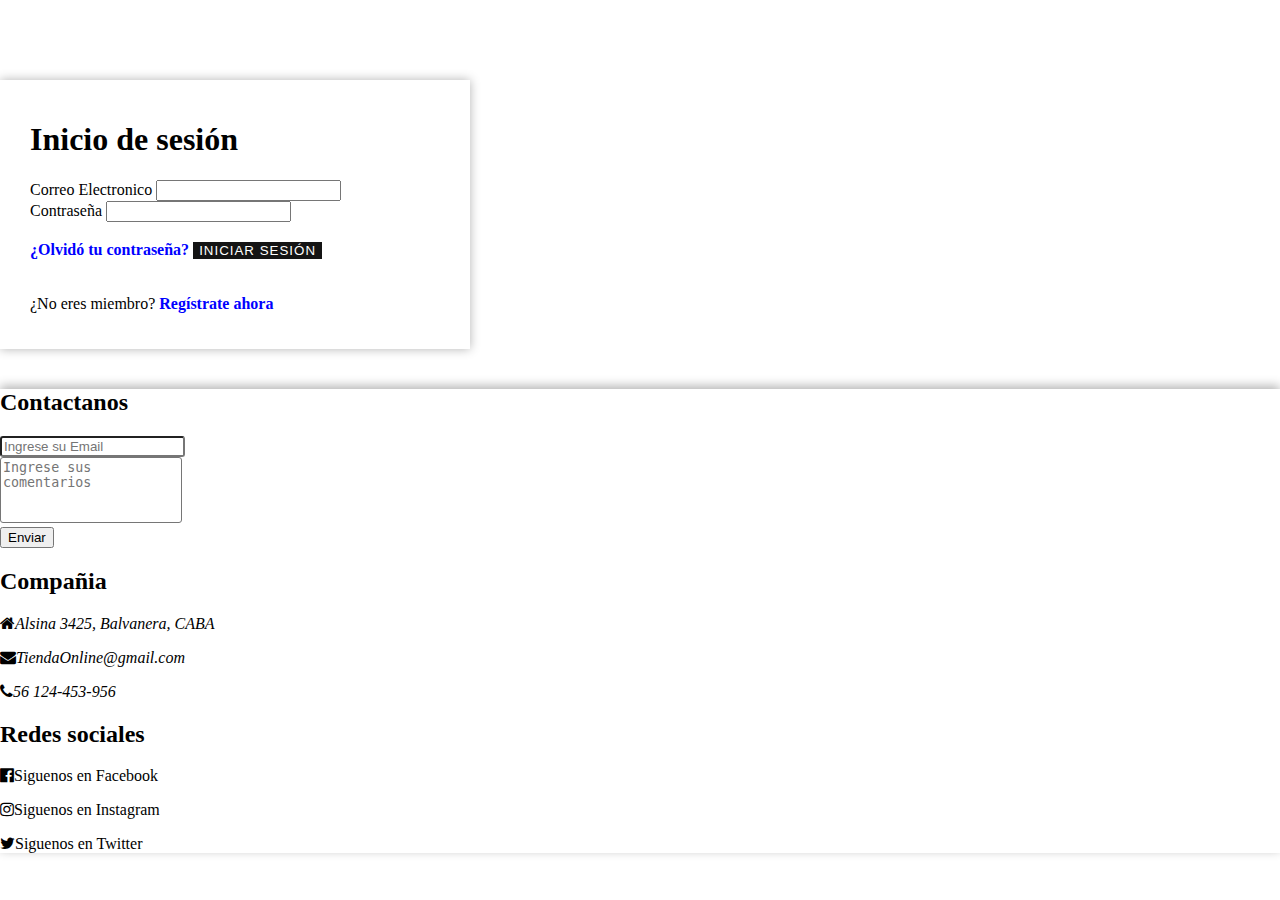
==== paginas/login.html @ e6db0bbc "Img outfits y carpeta de paginas agregada" ====
<!doctype html>
<html lang="es">

<head>
    <!-- Required meta tags -->
    <meta charset="utf-8">
    <meta name="viewport" content="width=device-width, initial-scale=1, shrink-to-fit=no">
    <title>Login</title>

    <!-- Bootstrap CSS -->
    <link rel="stylesheet" href="https://cdn.jsdelivr.net/npm/bootstrap@4.5.3/dist/css/bootstrap.min.css"
        integrity="sha384-TX8t27EcRE3e/ihU7zmQxVncDAy5uIKz4rEkgIXeMed4M0jlfIDPvg6uqKI2xXr2" crossorigin="anonymous">

    <!--Font Awesome(iconos)-->
    <link rel="stylesheet" href="https://cdnjs.cloudflare.com/ajax/libs/font-awesome/4.7.0/css/font-awesome.min.css">
    
    <!-- Mis estilos -->
    <link rel="stylesheet" href="../css/estilo.css">

</head>

<body>
    <main class="container contenedor-login">
        <h1 class="text-center mb-4">Inicio de sesión</h1>

        <form action="" method="POST">
            <div class="form-group">
                <label for="exampleInputEmail1">Correo Electronico</label>
                <input type="email" class="form-control" id="exampleInputEmail1" aria-describedby="emailHelp" required>
            </div>
            <div class="form-group">
                <label for="exampleInputPassword1">Contraseña</label>
                <input type="password" class="form-control" id="exampleInputPassword1" required>
            </div>
            <a href="#" class="text-secondary">¿Olvidó tu contraseña?</a>
            <button type="submit" class="btn-lg btn-block boton-enviar">INICIAR SESIÓN</button>
            <div>
                <p class="mt-2">¿No eres miembro? <a href="registrarse.html" class="text-secondary">Regístrate ahora</a>
                </p>
            </div>
        </form>
    </main>

    <!--PIE DE PAGINA-->
    <footer class="bg-dark pb-3 pt-4">
        <div class="container contFooter">
            <div class="row justify-content-between">
                <div class="col-3 mr-4">
                    <h2 class="text-white mb-4">Contactanos</h2>
                    <form action="" method="POST">
                        <div class="form-group">
                            <input type="email" class="form-control deleteBorder" name="correo"
                                placeholder="Ingrese su Email">
                        </div>
                        <div class="form-group">
                            <textarea class="form-control deleteBorder" name="comentario" rows="4"
                                placeholder="Ingrese sus comentarios"></textarea>
                        </div>
                        <button type="submit" class="btn btn-block btn-info">Enviar</button>
                    </form>
                </div>
                <div class="col-4">
                    <h2 class=" text-white mb-4">Compañia</h2>
                    <address class="text-white ">
                        <p><i class="fa fa-home mr-3"></i>Alsina 3425, Balvanera, CABA</p>
                        <p><i class="fa fa-envelope mr-3"></i>TiendaOnline@gmail.com</p>
                        <p><i class="fa fa-phone mr-3"></i>56 124-453-956</p>
                    </address>
                </div>
                <div class="col-3">
                    <h2 class=" text-white mb-4">Redes sociales</h2>
                    <p class="text-white"><i class="fa fa-facebook-official mr-3"></i>Siguenos en Facebook</p>
                    <p class="text-white"><i class="fa fa-instagram mr-3"></i>Siguenos en Instagram</p>
                    <p class="text-white"><i class="fa fa-twitter mr-3"></i>Siguenos en Twitter</p>
                </div>

            </div>
        </div>
    </footer>

    <!-- Optional JavaScript -->
    <!-- jQuery first, then Popper.js, then Bootstrap JS -->
    <script src="https://code.jquery.com/jquery-3.3.1.slim.min.js"
        integrity="sha384-q8i/X+965DzO0rT7abK41JStQIAqVgRVzpbzo5smXKp4YfRvH+8abtTE1Pi6jizo"
        crossorigin="anonymous"></script>
    <script src="https://cdnjs.cloudf ajax/libs/popper.js/1.14.7/umd/popper.min.js"
        integrity="sha384-UO2eT0CpHqdSJQ6hJty5KVphtPhzWj9WO1clHTMGa3JDZwrnQq4sF86dIHNDz0W1"
        crossorigin="anonymous"></script>
    <script src="https://stackpath.bootstrapcdn.com/bootstrap/4.3.1/js/bootstrap.min.js"
        integrity="sha384-JjSmVgyd0p3pXB1rRibZUAYoIIy6OrQ6VrjIEaFf/nJGzIxFDsf4x0xIM+B07jRM"
        crossorigin="anonymous"></script>
</body>

</html>
---- css/estilo.css ----
body {
	height: 100%;
	margin: 0;
	background-color: #fff;
}

textarea{
	resize: none;
}

a{
	text-decoration: none;
	color: black;
}
a:hover{
	text-decoration: none;
}

/* ~~~~~~~~~~~~~~~~~~~~~~~~~~~~~~~~~~~~~~~~~~~~~~~~~~ */
/* ~~~~~~~~~~~~~ PAGINA DE PRESENTACION ~~~~~~~~~~~~~ */
/* ~~~~~~~~~~~~~~~~~~~~~~~~~~~~~~~~~~~~~~~~~~~~~~~~~~ */

.slider-principal{
	background: linear-gradient(rgba(0, 0, 0, 0.5), rgba(0, 0, 0, 0.5)), url("../img/banner1.jpg") no-repeat center center fixed;
	display: flex;
	align-items: center;
	width: 100%;
	height: 450px;
	background-size: cover;
	color: white;
	text-align: center;
}
.slider-principal div h1{
	letter-spacing: 5px;
}
.slider-principal div p{
	font-size: 22px;
	margin-top: 20px;
}
#primera-seccion-presentacion{
	background-color: hsl(0, 0%, 80%);
	padding: 40px 0;
}
#segunda-seccion-presentacion{
	margin: 50px 0;
	text-align: center;
}
/* 300px es el Tamaño de la imagen */
/* Tamaño del carousel */
#carouselExampleControls{
	height: 300px !important;
}
.texto-seccion-presentacion{
	height: 170px !important;
}
/* Imagenes del carrousel de generos */
.carrousel-generos div > div img{
	height: 300px;
	display: block;
	width: 100%;
}

/* ~~~~~~~~~~~~~~~~~~~~~~~~~~~~~~~~~~~~ */
/* ~~~~~~~~~~~~~~ FOOTER ~~~~~~~~~~~~~~ */
/* ~~~~~~~~~~~~~~~~~~~~~~~~~~~~~~~~~~~~ */
footer{
	/* Valores: 0 = horizontal :: -5 = vertical :: 10 = difuminado */
	box-shadow: 0 -3px 10px rgba(0, 0, 0, .3);
}
footer > .contFooter {
	min-width: 1100px !important;
}

/* ~~~~~~~~~~~~~~~~~~~~~~~~~~~~~~~~~~~~ */
/* ~~~~~~~~ PAGINA DE CONTACTO ~~~~~~~~ */
/* ~~~~~~~~~~~~~~~~~~~~~~~~~~~~~~~~~~~~ */

.deleteBorder{
	border-radius: 3px;
}



/* ~~~~~~~~~~~~~~~~~~~~~~~~~~~~~~~~~~~~ */
/* ~~~~~~~~~ PAGINA DEL LOGIN ~~~~~~~~~ */
/* ~~~~~~~~~~~~~~~~~~~~~~~~~~~~~~~~~~~~ */

.contenedor-login{
	margin-top: 80px;
	margin-bottom: 40px;
	width: 410px;
	padding: 20px 30px;
	box-shadow: 0 0 10px rgba(0,0,0,0.3);
}
.boton-enviar{
	margin: 20px 0;
	background: rgb(20, 20, 20);
	border: none;
	color: #fff;
	letter-spacing: 1px;
}
.contenedor-login form a{
	font-weight: bold;
	padding: 0;
	color: blue;
}
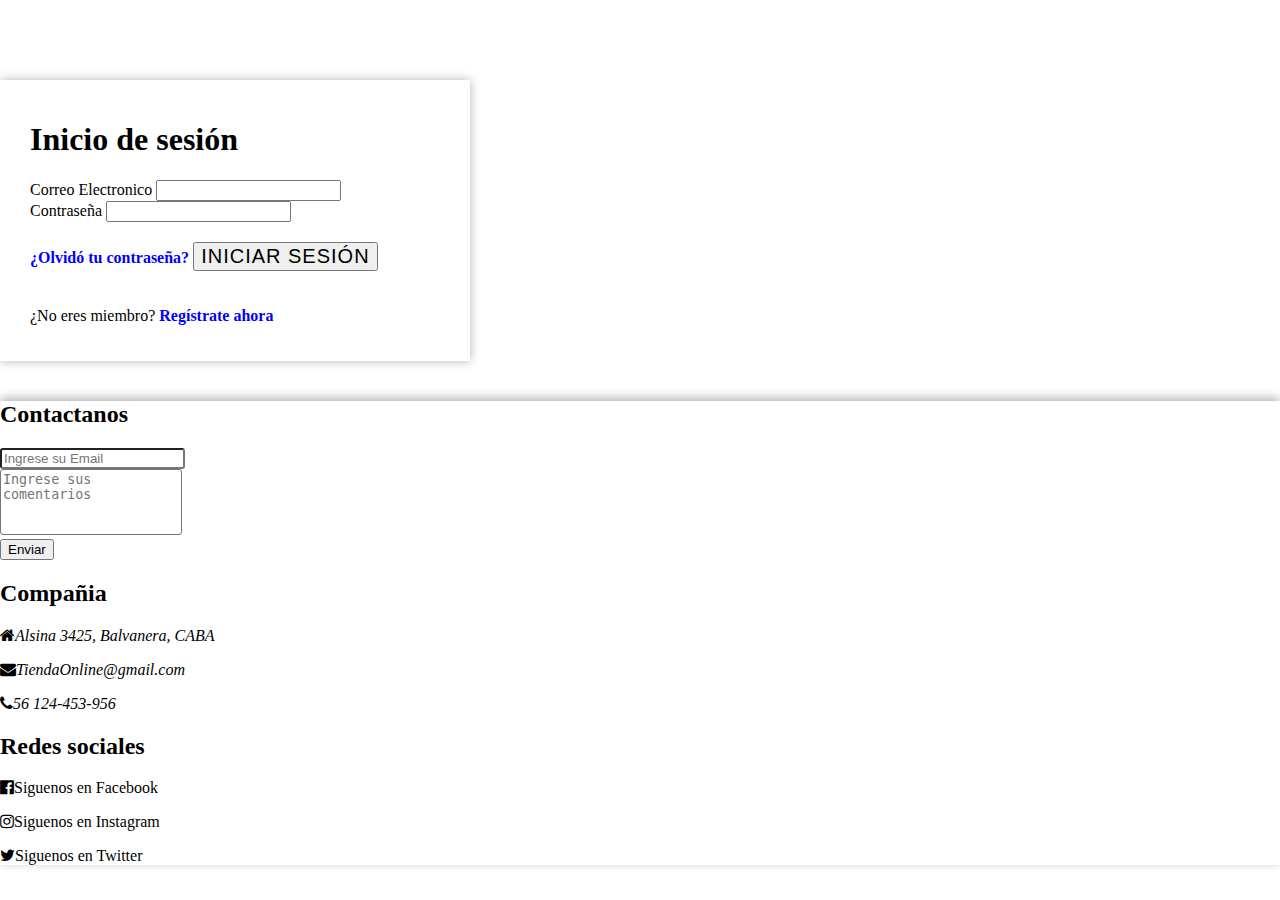
==== commit 31fce174: "Carpeta Login borrada" ====
--- a/paginas/login.html
+++ b/paginas/login.html
@@ -11,7 +11,7 @@
     <link rel="stylesheet" href="https://cdn.jsdelivr.net/npm/bootstrap@4.5.3/dist/css/bootstrap.min.css"
         integrity="sha384-TX8t27EcRE3e/ihU7zmQxVncDAy5uIKz4rEkgIXeMed4M0jlfIDPvg6uqKI2xXr2" crossorigin="anonymous">
 
-    <!--Font Awesome(iconos)-->
+    <!-- Font Awesome -->
     <link rel="stylesheet" href="https://cdnjs.cloudflare.com/ajax/libs/font-awesome/4.7.0/css/font-awesome.min.css">
     
     <!-- Mis estilos -->
@@ -20,7 +20,7 @@
 </head>
 
 <body>
-    <main class="container contenedor-login">
+    <main class="container" id="login">
         <h1 class="text-center mb-4">Inicio de sesión</h1>
 
         <form action="" method="POST">
@@ -33,7 +33,7 @@
                 <input type="password" class="form-control" id="exampleInputPassword1" required>
             </div>
             <a href="#" class="text-secondary">¿Olvidó tu contraseña?</a>
-            <button type="submit" class="btn-lg btn-block boton-enviar">INICIAR SESIÓN</button>
+            <button type="submit" class="btn btn-block btn-dark ">INICIAR SESIÓN</button>
             <div>
                 <p class="mt-2">¿No eres miembro? <a href="registrarse.html" class="text-secondary">Regístrate ahora</a>
                 </p>
--- a/css/estilo.css
+++ b/css/estilo.css
@@ -70,38 +70,80 @@
 footer > .contFooter {
 	min-width: 1100px !important;
 }
-
-/* ~~~~~~~~~~~~~~~~~~~~~~~~~~~~~~~~~~~~ */
-/* ~~~~~~~~ PAGINA DE CONTACTO ~~~~~~~~ */
-/* ~~~~~~~~~~~~~~~~~~~~~~~~~~~~~~~~~~~~ */
-
+/* Formulario */
 .deleteBorder{
 	border-radius: 3px;
 }
-
-
-
 /* ~~~~~~~~~~~~~~~~~~~~~~~~~~~~~~~~~~~~ */
 /* ~~~~~~~~~ PAGINA DEL LOGIN ~~~~~~~~~ */
 /* ~~~~~~~~~~~~~~~~~~~~~~~~~~~~~~~~~~~~ */
 
-.contenedor-login{
+#login{
 	margin-top: 80px;
 	margin-bottom: 40px;
 	width: 410px;
 	padding: 20px 30px;
 	box-shadow: 0 0 10px rgba(0,0,0,0.3);
 }
-.boton-enviar{
+#login form button{
 	margin: 20px 0;
-	background: rgb(20, 20, 20);
-	border: none;
-	color: #fff;
+	font-size: 20px;
 	letter-spacing: 1px;
 }
-.contenedor-login form a{
+#login form a{
 	font-weight: bold;
 	padding: 0;
 	color: blue;
 }
 
+/*-------------------------------*/
+/*------Perfil de usuario--------*/
+/*-------------------------------*/
+
+.coustomer-profile{
+  text-align: center;
+  padding: 2rem;
+}
+
+
+.customer-image{
+  padding: 0.5rem;
+  background: #fff;
+  max-width: 10rem;
+  margin-bottom: 1.5rem;
+}
+
+.contenedor-usuario{
+  background: #fff;
+  box-shadow: 0 0 8px rgba(0,0,0,0.1);
+}
+
+/* ~~~~~~~~~~~~~~~~~~~~~~~~~~~~~~~~~~~~ */
+/* ~~~~~~~~ PAGINA DE CONTACTO ~~~~~~~~ */
+/* ~~~~~~~~~~~~~~~~~~~~~~~~~~~~~~~~~~~~ */
+#pagina-contacto{
+	margin: 20px 0;
+}
+
+#mapa-ubicacion{
+	text-align: center;
+}
+
+#mapa-ubicacion iframe{
+	margin-top: 14px!important;
+	border: lightblue 2px solid !important;
+	border-radius: 5px;
+}
+#seccion-nuestras-redes h3{
+	font-size: 35px;
+}
+
+#seccion-nuestras-redes > p{
+	margin: 0;
+	margin-top: 5px;
+	margin-left: 5px;
+}
+
+.titulos-pag-contacto{
+	font-size: 50px;
+}